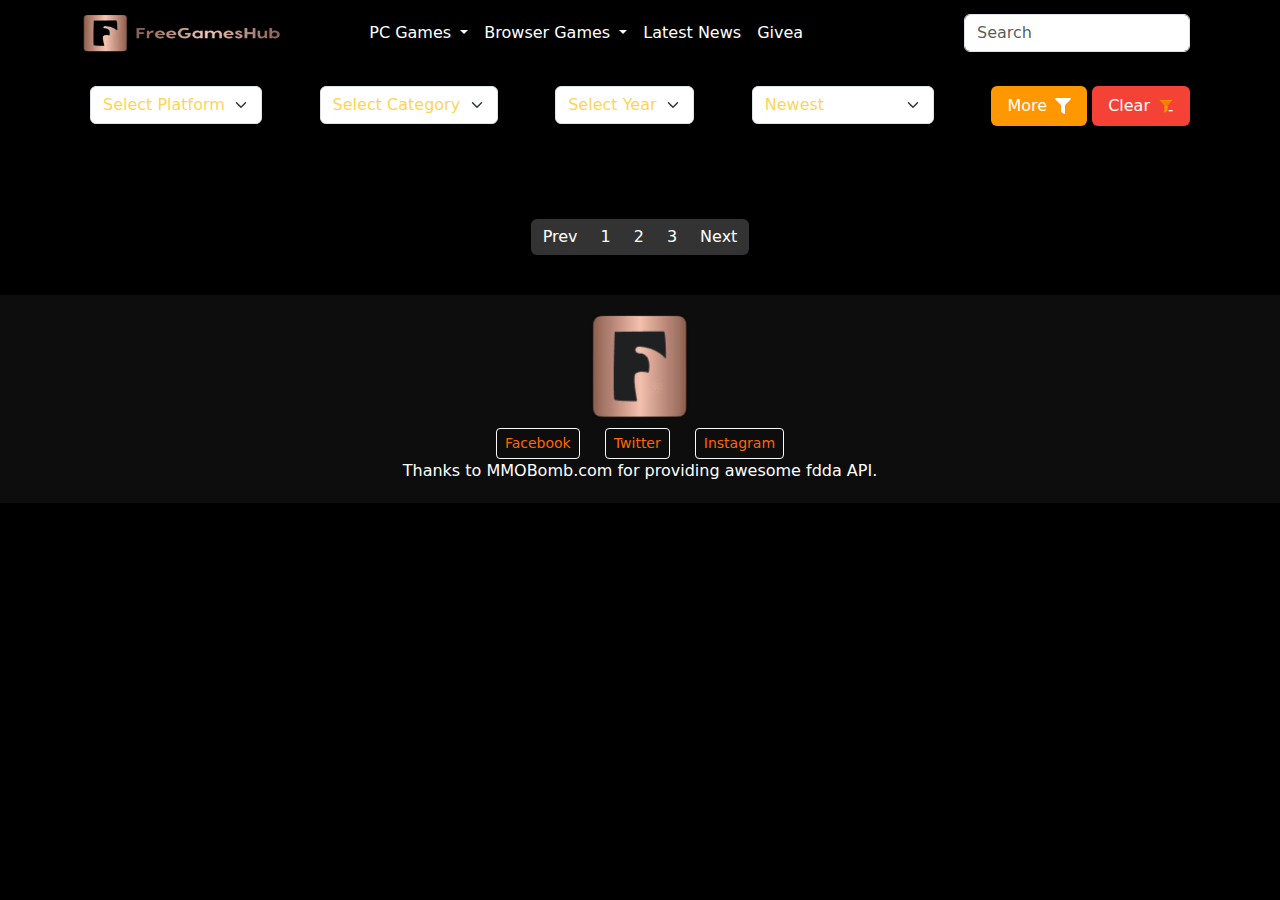
==== index.html @ 70c7e915 "My first commit" ====
<!DOCTYPE html>
<html lang="en">
<head>
    <meta charset="UTF-8">
    <meta name="viewport" content="width=device-width, initial-scale=1.0">
    <link href="https://cdn.jsdelivr.net/npm/bootstrap@5.3.0/dist/css/bootstrap.min.css" rel="stylesheet">
    <link rel="stylesheet" href="style.css">
    <script src="https://code.jquery.com/jquery-3.6.0.min.js"></script>
</head>
<nav class="navbar navbar-expand-lg navbar-custom sticky-top">
    <div class="container">
        <a class="navbar-brand" href="/">
            <img src="./images/logo.webp" alt="freegameshub" width="200" height="40">
        </a>
        <button class="navbar-toggler" type="button" data-bs-toggle="collapse" data-bs-target="#navbarNav" aria-controls="navbarNav" aria-expanded="false" aria-label="Toggle navigation">
            <span class="navbar-toggler-icon"></span>
        </button>
        <div class="collapse navbar-collapse" id="navbarNav">
            <ul class="navbar-nav me-auto">
                <li class="nav-item">
                    <a class="nav-link active" aria-current="page" href="/">Home</a>
                </li>
                <li class="nav-item dropdown">
                    <a class="nav-link dropdown-toggle" href="#" id="pcGamesDropdown" role="button" data-bs-toggle="dropdown" aria-expanded="false">
                        PC Games
                    </a>
                    <ul class="dropdown-menu" aria-labelledby="pcGamesDropdown">
                        <li><a class="dropdown-item" href="#">Action</a></li>
                        <li><a class="dropdown-item" href="#">Adventure</a></li>
                        <li><a class="dropdown-item" href="#">Strategy</a></li>
                    </ul>
                </li>
                <li class="nav-item dropdown">
                    <a class="nav-link dropdown-toggle" href="#" id="browserGamesDropdown" role="button" data-bs-toggle="dropdown" aria-expanded="false">
                        Browser Games
                    </a>
                    <ul class="dropdown-menu" aria-labelledby="browserGamesDropdown">
                        <li><a class="dropdown-item" href="#">Puzzle</a></li>
                        <li><a class="dropdown-item" href="#">Casual</a></li>
                        <li><a class="dropdown-item" href="#">MMO</a></li>
                    </ul>
                </li>
                <li class="nav-item">
                    <a class="nav-link" href="/news">Latest News</a>
                </li>
                <li class="nav-item">
                    <a class="nav-link" href="/giveaways">Givea</a>
                </li>
            </ul>
            <form class="d-flex" role="search">
                <input class="form-control me-2" type="search" placeholder="Search" aria-label="Search">
            </form>
        </div>
    </div>
</nav> 
<body>
    <!-- Filter Section -->
    <div class="container filter-section mb-4">
        <div class="mb-3">
            <select id="platform"  class="form-select">
                <option value="">Select Platform</option>
                <option value="pc">PC (Windows)</option>
                <option value="browser">Web Browser</option>
            </select>
        </div>
        <div class="mb-3">
            <select id="category_filter" class="form-select">
                <option value="">Select Category</option>

                <!-- Add more options as needed -->
            </select>
        </div>
        <div class="mb-3">
            <select id="release-year" class="form-select">
                <option value="">Select Year</option>
                <option value="2024">2024</option>
                <option value="2023">2023</option>
                <option value="2022">2022</option>
                <!-- Add more options as needed -->
              
            </select>
        </div>
        <div class="mb-3">
            <select id="sort-by" class="form-select">
                <option value="newest">Newest</option>
                <option value="oldest">Oldest</option>
                <option value="a-z">Alphabetical A-Z</option>
                <option value="z-a">Alphabetical Z-A</option>
            </select>
        </div>
        <div class="filter-buttons">
            <button class="btn btn-more" type="button">
                More
                <svg stroke="currentColor" fill="currentColor" stroke-width="0" viewBox="0 0 512 512" aria-hidden="true" focusable="false" height="1em" width="1em" xmlns="http://www.w3.org/2000/svg">
                    <path d="M487.976 0H24.028C2.71 0-8.047 25.866 7.058 40.971L192 225.941V432c0 7.831 3.821 15.17 10.237 19.662l80 55.98C298.02 518.69 320 507.493 320 487.98V225.941l184.947-184.97C520.021 25.896 509.338 0 487.976 0z"></path>
                </svg>
            </button>
            <button class="btn btn-clear" type="button">
                Clear
                <svg stroke="currentColor" fill="currentColor" stroke-width="0" viewBox="0 0 48 48" aria-hidden="true" focusable="false" height="1em" width="1em" xmlns="http://www.w3.org/2000/svg">
                    <polygon fill="#F57C00" points="29,23 19,23 7,9 41,9"></polygon>
                    <g fill="#FF9800">
                        <polygon points="29,38 19,44 19,23 29,23"></polygon>
                        <path d="M41.5,9h-35C5.7,9,5,8.3,5,7.5v0C5,6.7,5.7,6,6.5,6h35C42.3,6,43,6.7,43,7.5v0C43,8.3,42.3,9,41.5,9z"></path>
                    </g>
                    <circle fill="#F44336" cx="38" cy="38" r="10"></circle>
                    <rect x="32" y="36" fill="#fff" width="12" height="4"></rect>
                </svg>
            </button>
        </div>
    </div>
    
        <div class="container">
                <div class="row g-4" id="card-create"></div>
            
        </div>
    </div>
    <div class="container">
        <div class="pagination mt-4">
            <nav>
                <ul class="pagination">
                    <li class="page-item"><a class="page-link" href="#">Prev</a></li>
                    <li class="page-item"><a class="page-link" href="#">1</a></li>
                    <li class="page-item"><a class="page-link" href="#">2</a></li>
                    <li class="page-item"><a class="page-link" href="#">3</a></li>
                    <li class="page-item"><a class="page-link" href="#">Next</a></li>
                </ul>
            </nav>
        </div>
    </div>

    <footer>
        <div class="container">
            <img src=".\images\logo-sm.png" alt="Footer Logo">
            <div class="social-links">
                <a href="#" class="btn btn-outline-light btn-sm">Facebook</a>
                <a href="#" class="btn btn-outline-light btn-sm">Twitter</a>
                <a href="#" class="btn btn-outline-light btn-sm">Instagram</a>
            </div>
            <div>Thanks to MMOBomb.com for providing awesome  fdda API.</div>
        </div>
    </footer>

    <script>

 //call game api to get the data       
async function mydata(){
    const url = 'https://free-to-play-games-database.p.rapidapi.com/api/games';
    const options = {
        method: 'GET',
        headers: {
            'x-rapidapi-key': 'ddc77ba17dmsh9757b4165dd8a04p179b34jsndb3e9fbbea77',
            'x-rapidapi-host': 'free-to-play-games-database.p.rapidapi.com',
            'Content-Type': 'application/json'
        }
    };
    try {
        const response = await fetch(url, options);
        const result = await response.json();
        displayImages(result);
        yearFilterOptions(result);
        categoryFilterOptions(result);

        document.getElementById('release-year').addEventListener('change', function() {
            applyFilters(result); 
        });
        document.getElementById('platform').addEventListener('change', function() {
            applyFilters(result); 
        });
        document.getElementById('sort-by').addEventListener('change', function() {
            applyFilters(result); 
        });
       
        document.getElementById('category_filter').addEventListener('change', function() {
            applyFilters(result); 
        });
        
    } catch (error) {
        console.error(error);
    }
}
mydata();

function displayImages(data) {
    const card = document.getElementById('card-create');
    card.innerHTML = '';
        data.forEach(game => {
            const body = createCard(game.title, game.short_description);
            card.appendChild(body);
    });
 
} 

//create a gilter function in option value


function  categoryFilterOptions(data){
    const filter = document.getElementById('category_filter');
    const genreMap = {};  // Use an object to store unique genres
    filter.innerHTML = '';  // Clear previous options
    data.forEach(game => {
        if (!genreMap[game.genre]) {
        const option = document.createElement('option');
        option.value = game.genre;
        option.text = game.genre;
        filter.appendChild(option);
        genreMap[game.genre] = true;
        }
    });
}
//this is for testing
// function darray(){
//     const selectedCategory = document.getElementById('category_filter').value;
//     let filteredgame= [aaa ,aaa ,aas, aadd ,dadfda, sfdfe, eeeee, eeeee];
//     let test = [];
//      if(selectedCategory) {
        
//      }
// }

//function to get year value and set in option 
function yearFilterOptions(data){
    const yeardata =document.getElementById('release-year');
    const genreYear = {}; 
    yeardata.innerHTML='';
    data.forEach(game => {
        release_date =game.release_date;
        let mydate = new Date(release_date);
        let year_dsata = mydate.getFullYear(); 

        if (!genreYear[year_dsata] && !isNaN(year_dsata)) {
            const option = document.createElement('option');
            option.value = year_dsata;
            option.text = year_dsata;
            yeardata.appendChild(option);
            genreYear[year_dsata] = true;
        }
    });
}

// function filterGamesByYear(data) {
//     const selectedYear = document.getElementById('release-year').value;

//     if (selectedYear) {
//         // Filter games based on the selected year
//         const filteredGames = data.filter(game => {
//             let releaseDate = new Date(game.release_date); 
//             let releaseYear = releaseDate.getFullYear(); 
//             return releaseYear == selectedYear;
//         });
//         displayImages(filteredGames);
//         console.log(filteredGames);
//     } 
// }

function applyFilters(data) {
    const selectedYear = document.getElementById('release-year').value;
    const selectedCategory = document.getElementById('category_filter').value;
    const selectedPlatform = document.getElementById('platform').value;
    const selectedsortFilter = document.getElementById('sort-by').value;
    
    let filteredGames = data;

    // Update code: Filter games based on the selected year and category simultaneously
    if (selectedYear) {
        filteredGames = filteredGames.filter(game => {
            let releaseDate = new Date(game.release_date);  // Convert release date to Date object
            let releaseYear = releaseDate.getFullYear();    // Get the year from the release date
            return releaseYear == selectedYear;
        });
    }
    if (selectedCategory) {
        filteredGames = filteredGames.filter(game =>
            game.genre === selectedCategory); 
    }
    console.log(selectedPlatform);
    // if(selectedPlatform === "pc") {
    //         filteredGames =  filteredGames.filter(game => {
    //             gameplatformpcdata=== game.platform ;
    //              gameplatformpc === "PC (Windows)" ;
                 
    //              return gameplatformpcdata === gameplatformpc;
    //         });
    // }
   
    if (selectedPlatform === "pc") {
        filteredGames = filteredGames.filter(game => {
       
            let gameplatformpc = game.platform;  // Get the platform for each game
            return gameplatformpc === "PC (Windows)";  // Compare it with the static value
        });
    }
    
    if (selectedPlatform === "browser") {
        filteredGames = filteredGames.filter(game => {
            let gameplatformpc = game.platform;  // Get the platform for each game
            return gameplatformpc === "Web Browser";  // Compare it with the static value
        });
    }
    // Display the games that match both filters

    if (selectedsortFilter === "a-z") {
    // Sort games by their title alphabetically
    filteredGames = filteredGames.sort((a, b) => {
        let titleA = a.title.toLowerCase();  // Convert to lowercase to ensure case-insensitive sorting
        let titleB = b.title.toLowerCase();
        
        if (titleA < titleB) return -1;  // `a` comes first
        if (titleA > titleB) return 1;   // `b` comes first
        return 0;  // Titles are equal
    });
}
if (selectedsortFilter === "z-a") {
    // Sort games by their title alphabetically
    filteredGames = filteredGames.sort((a, b) => {
        let titleA = a.title.toLowerCase();  // Convert to lowercase to ensure case-insensitive sorting
        let titleB = b.title.toLowerCase();
        
        if (titleB < titleA) return -1;  // `a` comes first
        if (titleB > titleA) return 1;   // `b` comes first
        return 0;  // Titles are equal
    });
}
    displayImages(filteredGames);
    // console.log(filteredGames);  // Log filtered games for debugging
}


function createCard(title, description) {
    // Create a container with the 'row' class

    // Create a column with grid classes
    const col = document.createElement('div');
    col.classList.add('col-12', 'col-sm-6', 'col-md-4', 'col-lg-3');

    const acol = document.createElement('div');
    acol.classList.add('card');
    // Create the card body
    const card = document.createElement('div');
    card.classList.add('card-body');
    
    const cardTitle = document.createElement('h5');
    cardTitle.classList.add('card-title');
    cardTitle.textContent = title;
    
    const cardDesc = document.createElement('p');
    cardDesc.classList.add('card-text');
    cardDesc.textContent = description; 
    
    card.appendChild(cardTitle);
    card.appendChild(cardDesc);
    acol.appendChild((card));
    // Append the card to the column, then the column to the row
    col.appendChild(acol);

    return col;
}



    </script>

</body>
</html>
---- style.css ----
body {
            background-color: black;
            color: white;
        }
        .navbar-custom {
            background-color: #000;
        }
        .nav-item a {
            color: #fff;
        }
        .nav-item a:hover, .nav-item a:focus, .nav-item.active a {
            color: #fff;
            font-weight: bold;
        }
        .filter-section {
            padding: 20px;
            background-color: #000;
            display: flex;
            flex-wrap: wrap;
            justify-content: space-between;
            gap: 20px;
        }
        .filter-section .form-select {
            margin-bottom: 15px;
             color: hsla(45, 100%, 50%, 0.7);
        }
        .btn-clear, .btn-more {
            display: inline-flex;
            align-items: center;
            justify-content: center;
            padding: 0.5rem 1rem;
            gap: 0.5rem;
            border: none;
            color: white;
        }
        .btn-clear {
            background-color: #f44336;
        }
        .btn-clear:hover {
            background-color: #d32f2f;
        }
        .btn-more {
            background-color: #ff9800;
        }
        .btn-more:hover {
            background-color: #fb8c00;
        }
        .card {
            background-color: #333;
            border-radius: 10px;
            padding: 10px;
            color: white;
            transition: transform 0.3s;
        }
        .card:hover {
            transform: scale(1.05);
        }
        .card img {
            width: 100%;
            border-radius: 10px;
        }
        .pagination {
            margin: 20px 0;
            display: flex;
            justify-content: center;
        }
        .pagination .page-link {
            color: #fff;
            background-color: #333;
        }
        .pagination .page-link:hover {
            background-color: #555;
        }
        footer {
            background-color: #0d0d0d;
            padding: 20px 0;
            text-align: center;
        }
        footer img {
            width: 100px;
            margin-bottom: 10px;
        }
        .social-links a {
            color: #ff6600;
            text-decoration: none;
            margin: 0 10px;
        }
        .pagination a {border:none;
        }
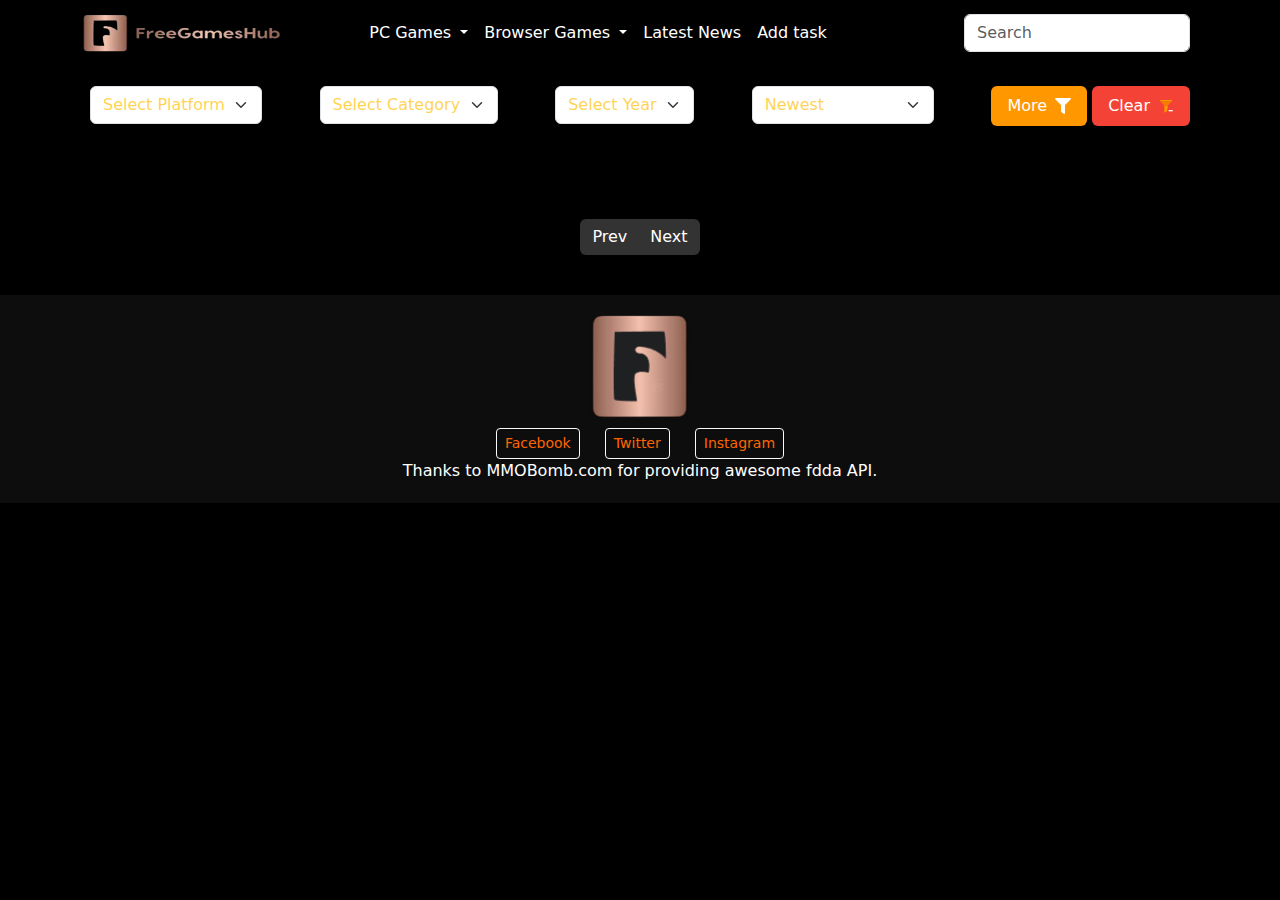
==== commit cd221f50: "Setup loca server" ====
--- a/index.html
+++ b/index.html
@@ -4,13 +4,14 @@
     <meta charset="UTF-8">
     <meta name="viewport" content="width=device-width, initial-scale=1.0">
     <link href="https://cdn.jsdelivr.net/npm/bootstrap@5.3.0/dist/css/bootstrap.min.css" rel="stylesheet">
-    <link rel="stylesheet" href="style.css">
+    <link rel="stylesheet" href="../css/style.css">
     <script src="https://code.jquery.com/jquery-3.6.0.min.js"></script>
+    <script src ="../js/main.js"></script>
 </head>
 <nav class="navbar navbar-expand-lg navbar-custom sticky-top">
     <div class="container">
         <a class="navbar-brand" href="/">
-            <img src="./images/logo.webp" alt="freegameshub" width="200" height="40">
+            <img src="../images/logo.webp" alt="freegameshub" width="200" height="40">
         </a>
         <button class="navbar-toggler" type="button" data-bs-toggle="collapse" data-bs-target="#navbarNav" aria-controls="navbarNav" aria-expanded="false" aria-label="Toggle navigation">
             <span class="navbar-toggler-icon"></span>
@@ -44,11 +45,11 @@
                     <a class="nav-link" href="/news">Latest News</a>
                 </li>
                 <li class="nav-item">
-                    <a class="nav-link" href="/giveaways">Givea</a>
+                    <a class="nav-link" href="/myto">Add task</a>
                 </li>
             </ul>
             <form class="d-flex" role="search">
-                <input class="form-control me-2" type="search" placeholder="Search" aria-label="Search">
+                <input class="form-control me-2" type="search" placeholder="Search" id="search-input" aria-label="Search">
             </form>
         </div>
     </div>
@@ -111,7 +112,7 @@
     </div>
     
         <div class="container">
-                <div class="row g-4" id="card-create"></div>
+                <a href="/detail" class="row g-4" id="card-create"></a>
             
         </div>
     </div>
@@ -120,9 +121,6 @@
             <nav>
                 <ul class="pagination">
                     <li class="page-item"><a class="page-link" href="#">Prev</a></li>
-                    <li class="page-item"><a class="page-link" href="#">1</a></li>
-                    <li class="page-item"><a class="page-link" href="#">2</a></li>
-                    <li class="page-item"><a class="page-link" href="#">3</a></li>
                     <li class="page-item"><a class="page-link" href="#">Next</a></li>
                 </ul>
             </nav>
@@ -131,7 +129,7 @@
 
     <footer>
         <div class="container">
-            <img src=".\images\logo-sm.png" alt="Footer Logo">
+            <img src="..\images\logo-sm.png" alt="Footer Logo">
             <div class="social-links">
                 <a href="#" class="btn btn-outline-light btn-sm">Facebook</a>
                 <a href="#" class="btn btn-outline-light btn-sm">Twitter</a>
@@ -141,224 +139,6 @@
         </div>
     </footer>
 
-    <script>
-
- //call game api to get the data       
-async function mydata(){
-    const url = 'https://free-to-play-games-database.p.rapidapi.com/api/games';
-    const options = {
-        method: 'GET',
-        headers: {
-            'x-rapidapi-key': 'ddc77ba17dmsh9757b4165dd8a04p179b34jsndb3e9fbbea77',
-            'x-rapidapi-host': 'free-to-play-games-database.p.rapidapi.com',
-            'Content-Type': 'application/json'
-        }
-    };
-    try {
-        const response = await fetch(url, options);
-        const result = await response.json();
-        displayImages(result);
-        yearFilterOptions(result);
-        categoryFilterOptions(result);
-
-        document.getElementById('release-year').addEventListener('change', function() {
-            applyFilters(result); 
-        });
-        document.getElementById('platform').addEventListener('change', function() {
-            applyFilters(result); 
-        });
-        document.getElementById('sort-by').addEventListener('change', function() {
-            applyFilters(result); 
-        });
-       
-        document.getElementById('category_filter').addEventListener('change', function() {
-            applyFilters(result); 
-        });
-        
-    } catch (error) {
-        console.error(error);
-    }
-}
-mydata();
-
-function displayImages(data) {
-    const card = document.getElementById('card-create');
-    card.innerHTML = '';
-        data.forEach(game => {
-            const body = createCard(game.title, game.short_description);
-            card.appendChild(body);
-    });
- 
-} 
-
-//create a gilter function in option value
-
-
-function  categoryFilterOptions(data){
-    const filter = document.getElementById('category_filter');
-    const genreMap = {};  // Use an object to store unique genres
-    filter.innerHTML = '';  // Clear previous options
-    data.forEach(game => {
-        if (!genreMap[game.genre]) {
-        const option = document.createElement('option');
-        option.value = game.genre;
-        option.text = game.genre;
-        filter.appendChild(option);
-        genreMap[game.genre] = true;
-        }
-    });
-}
-//this is for testing
-// function darray(){
-//     const selectedCategory = document.getElementById('category_filter').value;
-//     let filteredgame= [aaa ,aaa ,aas, aadd ,dadfda, sfdfe, eeeee, eeeee];
-//     let test = [];
-//      if(selectedCategory) {
-        
-//      }
-// }
-
-//function to get year value and set in option 
-function yearFilterOptions(data){
-    const yeardata =document.getElementById('release-year');
-    const genreYear = {}; 
-    yeardata.innerHTML='';
-    data.forEach(game => {
-        release_date =game.release_date;
-        let mydate = new Date(release_date);
-        let year_dsata = mydate.getFullYear(); 
-
-        if (!genreYear[year_dsata] && !isNaN(year_dsata)) {
-            const option = document.createElement('option');
-            option.value = year_dsata;
-            option.text = year_dsata;
-            yeardata.appendChild(option);
-            genreYear[year_dsata] = true;
-        }
-    });
-}
-
-// function filterGamesByYear(data) {
-//     const selectedYear = document.getElementById('release-year').value;
-
-//     if (selectedYear) {
-//         // Filter games based on the selected year
-//         const filteredGames = data.filter(game => {
-//             let releaseDate = new Date(game.release_date); 
-//             let releaseYear = releaseDate.getFullYear(); 
-//             return releaseYear == selectedYear;
-//         });
-//         displayImages(filteredGames);
-//         console.log(filteredGames);
-//     } 
-// }
-
-function applyFilters(data) {
-    const selectedYear = document.getElementById('release-year').value;
-    const selectedCategory = document.getElementById('category_filter').value;
-    const selectedPlatform = document.getElementById('platform').value;
-    const selectedsortFilter = document.getElementById('sort-by').value;
-    
-    let filteredGames = data;
-
-    // Update code: Filter games based on the selected year and category simultaneously
-    if (selectedYear) {
-        filteredGames = filteredGames.filter(game => {
-            let releaseDate = new Date(game.release_date);  // Convert release date to Date object
-            let releaseYear = releaseDate.getFullYear();    // Get the year from the release date
-            return releaseYear == selectedYear;
-        });
-    }
-    if (selectedCategory) {
-        filteredGames = filteredGames.filter(game =>
-            game.genre === selectedCategory); 
-    }
-    console.log(selectedPlatform);
-    // if(selectedPlatform === "pc") {
-    //         filteredGames =  filteredGames.filter(game => {
-    //             gameplatformpcdata=== game.platform ;
-    //              gameplatformpc === "PC (Windows)" ;
-                 
-    //              return gameplatformpcdata === gameplatformpc;
-    //         });
-    // }
-   
-    if (selectedPlatform === "pc") {
-        filteredGames = filteredGames.filter(game => {
-       
-            let gameplatformpc = game.platform;  // Get the platform for each game
-            return gameplatformpc === "PC (Windows)";  // Compare it with the static value
-        });
-    }
-    
-    if (selectedPlatform === "browser") {
-        filteredGames = filteredGames.filter(game => {
-            let gameplatformpc = game.platform;  // Get the platform for each game
-            return gameplatformpc === "Web Browser";  // Compare it with the static value
-        });
-    }
-    // Display the games that match both filters
-
-    if (selectedsortFilter === "a-z") {
-    // Sort games by their title alphabetically
-    filteredGames = filteredGames.sort((a, b) => {
-        let titleA = a.title.toLowerCase();  // Convert to lowercase to ensure case-insensitive sorting
-        let titleB = b.title.toLowerCase();
-        
-        if (titleA < titleB) return -1;  // `a` comes first
-        if (titleA > titleB) return 1;   // `b` comes first
-        return 0;  // Titles are equal
-    });
-}
-if (selectedsortFilter === "z-a") {
-    // Sort games by their title alphabetically
-    filteredGames = filteredGames.sort((a, b) => {
-        let titleA = a.title.toLowerCase();  // Convert to lowercase to ensure case-insensitive sorting
-        let titleB = b.title.toLowerCase();
-        
-        if (titleB < titleA) return -1;  // `a` comes first
-        if (titleB > titleA) return 1;   // `b` comes first
-        return 0;  // Titles are equal
-    });
-}
-    displayImages(filteredGames);
-    // console.log(filteredGames);  // Log filtered games for debugging
-}
-
-
-function createCard(title, description) {
-    // Create a container with the 'row' class
-
-    // Create a column with grid classes
-    const col = document.createElement('div');
-    col.classList.add('col-12', 'col-sm-6', 'col-md-4', 'col-lg-3');
-
-    const acol = document.createElement('div');
-    acol.classList.add('card');
-    // Create the card body
-    const card = document.createElement('div');
-    card.classList.add('card-body');
-    
-    const cardTitle = document.createElement('h5');
-    cardTitle.classList.add('card-title');
-    cardTitle.textContent = title;
-    
-    const cardDesc = document.createElement('p');
-    cardDesc.classList.add('card-text');
-    cardDesc.textContent = description; 
-    
-    card.appendChild(cardTitle);
-    card.appendChild(cardDesc);
-    acol.appendChild((card));
-    // Append the card to the column, then the column to the row
-    col.appendChild(acol);
-
-    return col;
-}
-
-
-
-    </script>
 
 </body>
 </html>
--- a/css/style.css
+++ b/css/style.css
@@ -0,0 +1,95 @@
+   body {
+            background-color: black;
+            color: white;
+        }
+        .navbar-custom {
+            background-color: #000;
+        }
+        .nav-item a {
+            color: #fff;
+        }
+        .nav-item a:hover, .nav-item a:focus, .nav-item.active a {
+            color: #fff;
+            font-weight: bold;
+        }
+        .filter-section {
+            padding: 20px;
+            background-color: #000;
+            display: flex;
+            flex-wrap: wrap;
+            justify-content: space-between;
+            gap: 20px;
+        }
+        .filter-section .form-select {
+            margin-bottom: 15px;
+             color: hsla(45, 100%, 50%, 0.7);
+        }
+        .btn-clear, .btn-more {
+            display: inline-flex;
+            align-items: center;
+            justify-content: center;
+            padding: 0.5rem 1rem;
+            gap: 0.5rem;
+            border: none;
+            color: white;
+        }
+        .btn-clear {
+            background-color: #f44336;
+        }
+        .btn-clear:hover {
+            background-color: #d32f2f;
+        }
+        .btn-more {
+            background-color: #ff9800;
+        }
+        .btn-more:hover {
+            background-color: #fb8c00;
+        }
+        .card {
+            background-color: #333;
+            border-radius: 10px;
+            padding: 10px;
+            color: white;
+            transition: transform 0.3s;
+        }
+        .card:hover {
+            transform: scale(1.05);
+        }
+        .card img {
+            width: 100%;
+            border-radius: 10px;
+        }
+        .pagination {
+            margin: 20px 0;
+            display: flex;
+            justify-content: center;
+        }
+        .pagination .page-link {
+            color: #fff;
+            background-color: #333;
+        }
+        .pagination .page-link:hover {
+            background-color: #555;
+        }
+        footer {
+            background-color: #0d0d0d;
+            padding: 20px 0;
+            text-align: center;
+        }
+        footer img {
+            width: 100px;
+            margin-bottom: 10px;
+        }
+        .social-links a {
+            color: #ff6600;
+            text-decoration: none;
+            margin: 0 10px;
+        }
+        .pagination a {border:none;
+        }
+
+        .description-title{
+        font-weight: 700;
+        font-size: 1.875rem;
+        line-height: 2.25rem;
+        }